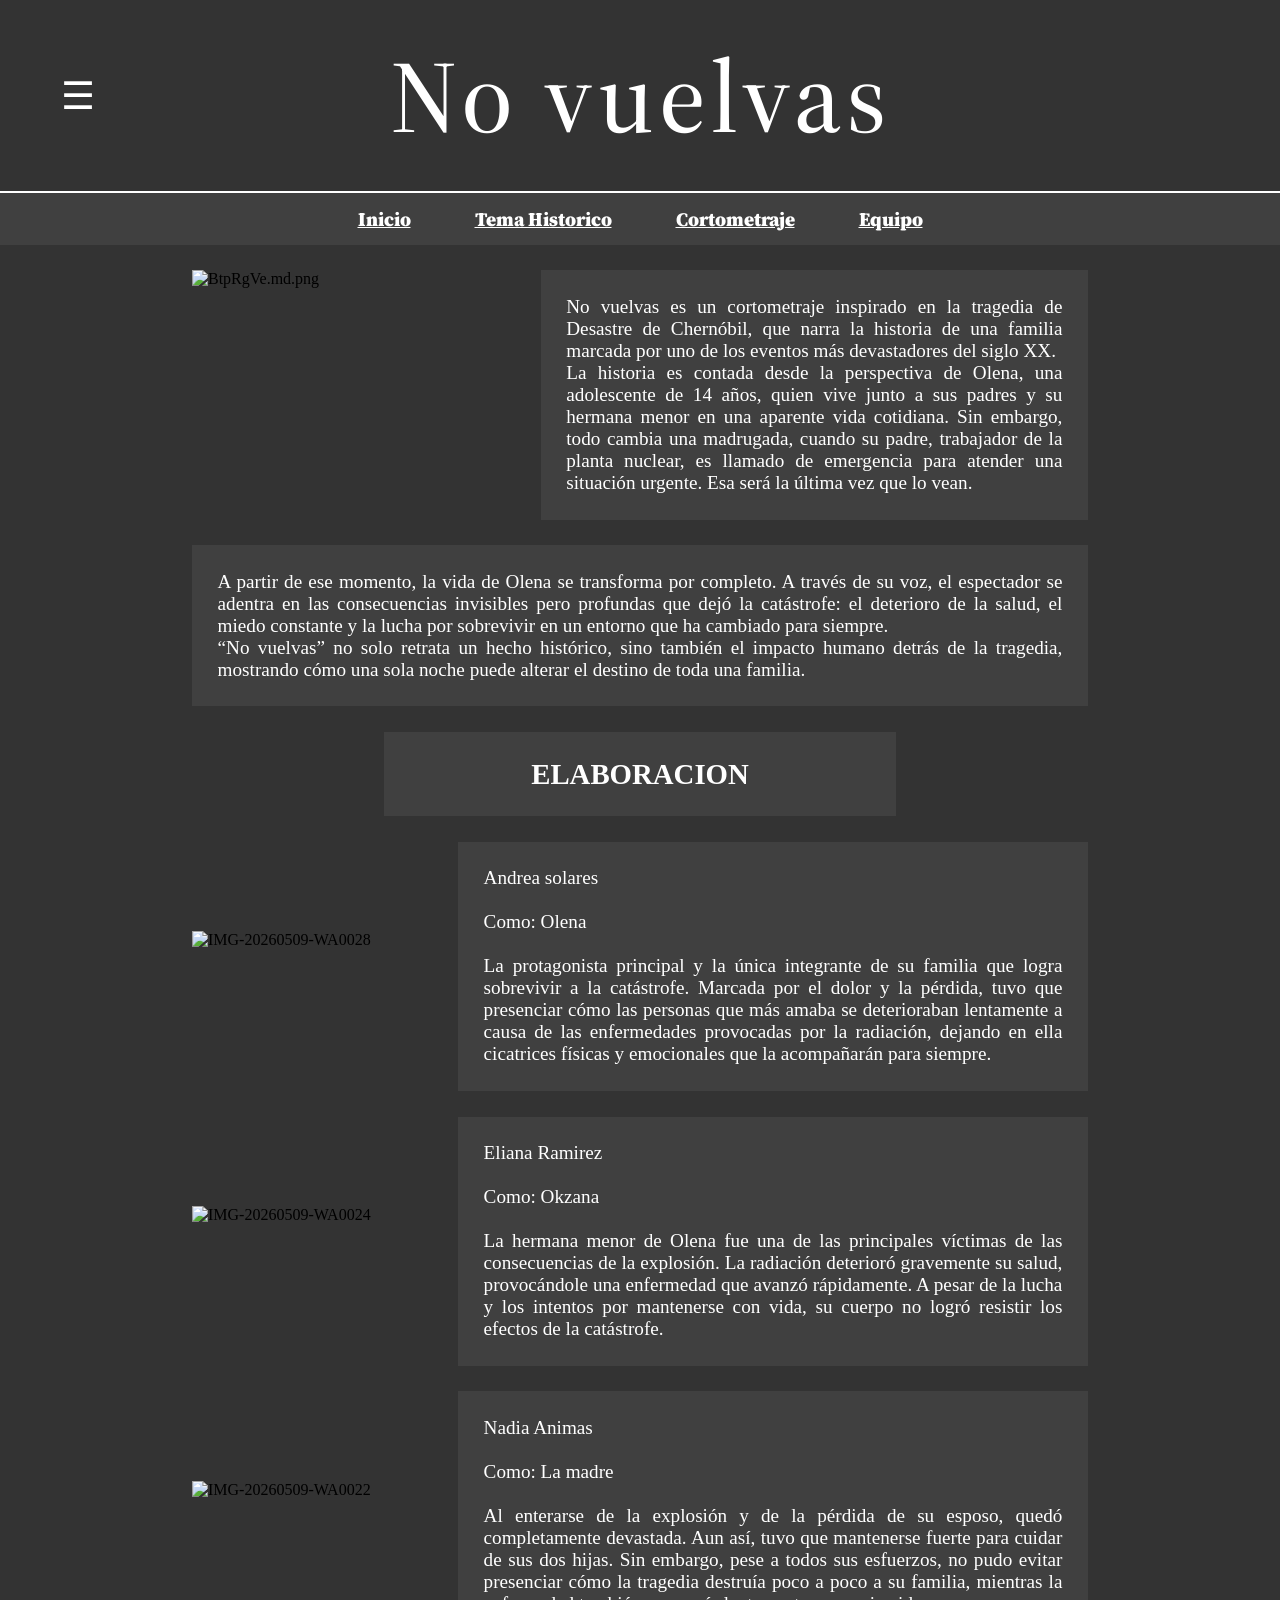
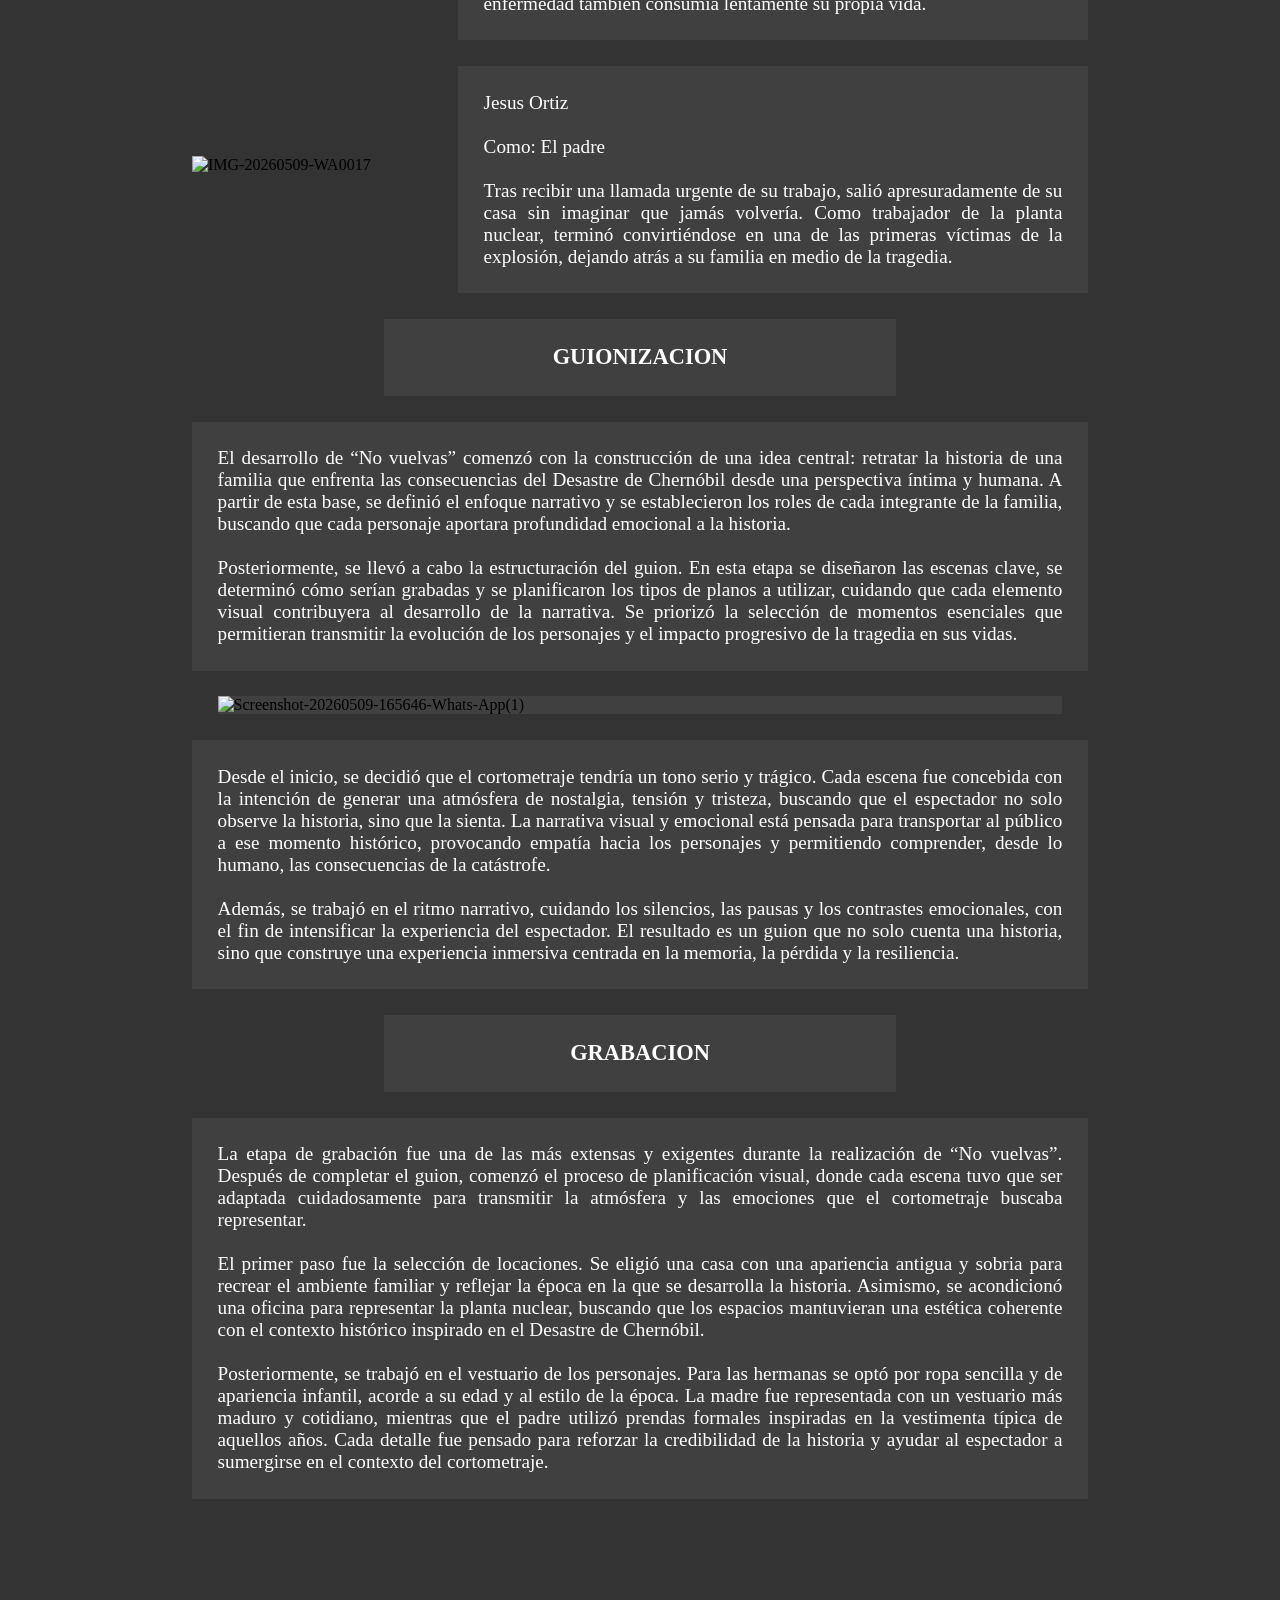
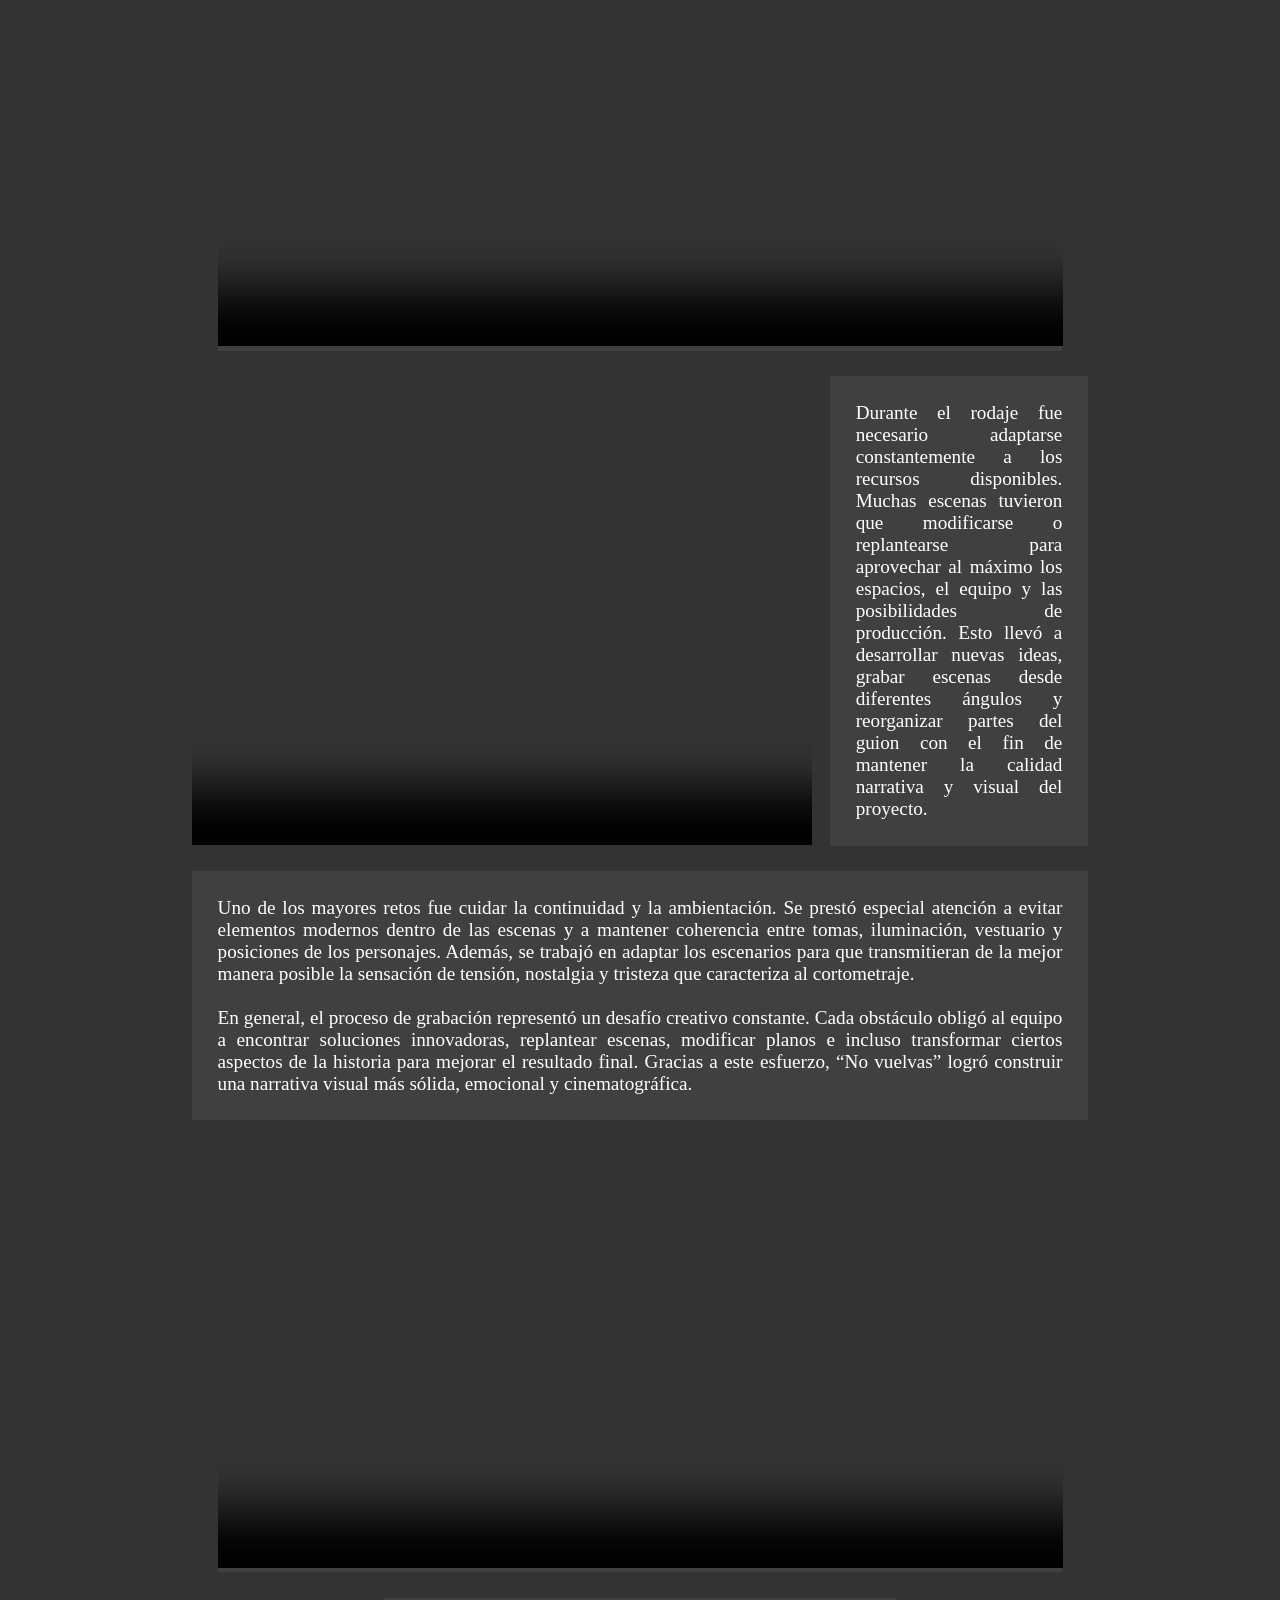
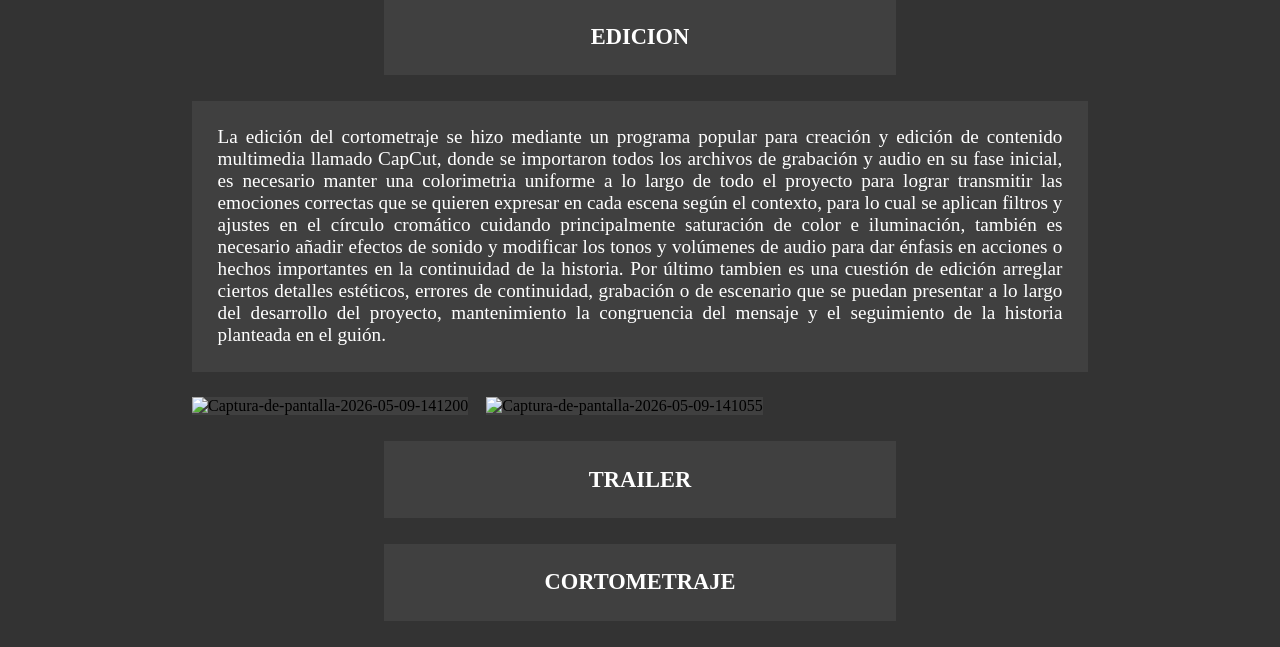
==== Cortometraje.html @ ee435a43 "Add files via upload" ====
<!DOCTYPE html>
<html>
<head>
	<meta charset="utf-8">
	<meta name="viewport" content="width=device-width, initial-scale=1">
	<title></title>
<link rel="preconnect" href="https://fonts.googleapis.com">
<link rel="preconnect" href="https://fonts.gstatic.com" crossorigin>
<link href="https://fonts.googleapis.com/css2?family=Source+Serif+4:ital,opsz,wght@0,8..60,200..900;1,8..60,200..900&display=swap" rel="stylesheet">

	<link rel="stylesheet" type="text/css" href="Estilos Cortometraje.css">
</head>
<body class="body">
	<div class="header" id="header">
			
			<button class="menu-btn" onclick="toggleMenu()">☰</button>

		
	No vuelvas

	</div>
<div class="menup">
			<a href="index.html">Inicio</a>
			<a href="Tema Historico.html">Tema Historico</a>
			<a href="Cortometraje.html">Cortometraje</a>
			<a href="Equipo.html">Equipo</a>
</div>
	


<div id="menu" class="menu">
	<span class="close-btn" onclick="toggleMenu()">✖</span>
  <a href="index.html">Inicio</a>
  <a href="Tema Historico.html">Tema Historico</a>
  <a href="Cortometraje.html">Cortometraje</a>
  <a href="Equipo.html">Equipo</a>

</div>
<div class="cajacont">
	<div class="img2">
	<img src="https://iili.io/BtpRgVe.md.png" alt="BtpRgVe.md.png" border="0">
</div>
<div class="caja4">
		
No vuelvas es un cortometraje inspirado en la tragedia de Desastre de Chernóbil, que narra la historia de una familia marcada por uno de los eventos más devastadores del siglo XX.<br>

La historia es contada desde la perspectiva de Olena, una adolescente de 14 años, quien vive junto a sus padres y su hermana menor en una aparente vida cotidiana. Sin embargo, todo cambia una madrugada, cuando su padre, trabajador de la planta nuclear, es llamado de emergencia para atender una situación urgente. Esa será la última vez que lo vean.

	</div>
</div>
<div class="caja1">
	A partir de ese momento, la vida de Olena se transforma por completo. A través de su voz, el espectador se adentra en las consecuencias invisibles pero profundas que dejó la catástrofe: el deterioro de la salud, el miedo constante y la lucha por sobrevivir en un entorno que ha cambiado para siempre.<br>

“No vuelvas” no solo retrata un hecho histórico, sino también el impacto humano detrás de la tragedia, mostrando cómo una sola noche puede alterar el destino de toda una familia.
</div>
<div class="caja3">
	<h2>ELABORACION</h2>
</div>
<div class="cajacont">
	<div class="img3">
		<img src="https://i.postimg.cc/SNNDBMsq/IMG-20260509-WA0028.jpg" alt="IMG-20260509-WA0028">
	</div>
	<div class="caja5">
		Andrea solares<br><br>

		Como: Olena<br><br>
	La protagonista principal y la única integrante de su familia que logra sobrevivir a la catástrofe. Marcada por el dolor y la pérdida, tuvo que presenciar cómo las personas que más amaba se deterioraban lentamente a causa de las enfermedades provocadas por la radiación, dejando en ella cicatrices físicas y emocionales que la acompañarán para siempre.
	</div>
</div>
<div class="cajacont">
	<div class="img3">
		<img src="https://i.postimg.cc/GhhqWy2R/IMG-20260509-WA0024.jpg" alt="IMG-20260509-WA0024">
	</div>
	<div class="caja5">
		Eliana Ramirez<br><br>

		Como: Okzana<br><br>
		La hermana menor de Olena fue una de las principales víctimas de las consecuencias de la explosión. La radiación deterioró gravemente su salud, provocándole una enfermedad que avanzó rápidamente. A pesar de la lucha y los intentos por mantenerse con vida, su cuerpo no logró resistir los efectos de la catástrofe.
	</div>
</div>
<div class="cajacont">
	<div class="img3">
		<img src="https://i.postimg.cc/ZKKVGdRT/IMG-20260509-WA0022.jpg" alt="IMG-20260509-WA0022">
	</div>
	<div class="caja5">
		Nadia Animas<br><br>

		Como: La madre<br><br>
		Al enterarse de la explosión y de la pérdida de su esposo, quedó completamente devastada. Aun así, tuvo que mantenerse fuerte para cuidar de sus dos hijas. Sin embargo, pese a todos sus esfuerzos, no pudo evitar presenciar cómo la tragedia destruía poco a poco a su familia, mientras la enfermedad también consumía lentamente su propia vida.
	</div>
</div>
<div class="cajacont">
	<div class="img3">
	<img src="https://i.postimg.cc/5NNnhC04/IMG-20260509-WA0017.jpg" alt="IMG-20260509-WA0017">
	</div>
	<div class="caja5">
		Jesus Ortiz<br><br>

		Como: El padre<br><br>
		Tras recibir una llamada urgente de su trabajo, salió apresuradamente de su casa sin imaginar que jamás volvería. Como trabajador de la planta nuclear, terminó convirtiéndose en una de las primeras víctimas de la explosión, dejando atrás a su familia en medio de la tragedia.
		

	</div>
</div>
<div class="caja3">
	<h3>
		GUIONIZACION
	</h3>
</div>
<div class="caja1">
	El desarrollo de “No vuelvas” comenzó con la construcción de una idea central: retratar la historia de una familia que enfrenta las consecuencias del Desastre de Chernóbil desde una perspectiva íntima y humana. A partir de esta base, se definió el enfoque narrativo y se establecieron los roles de cada integrante de la familia, buscando que cada personaje aportara profundidad emocional a la historia.<br><br>

Posteriormente, se llevó a cabo la estructuración del guion. En esta etapa se diseñaron las escenas clave, se determinó cómo serían grabadas y se planificaron los tipos de planos a utilizar, cuidando que cada elemento visual contribuyera al desarrollo de la narrativa. Se priorizó la selección de momentos esenciales que permitieran transmitir la evolución de los personajes y el impacto progresivo de la tragedia en sus vidas.
</div>
<div class="img4">
	<img src='https://i.postimg.cc/ZKpMmdtf/Screenshot-20260509-165646-Whats-App(1).jpg' border='0' alt='Screenshot-20260509-165646-Whats-App(1)'>
</div>
<div class="caja1">
Desde el inicio, se decidió que el cortometraje tendría un tono serio y trágico. Cada escena fue concebida con la intención de generar una atmósfera de nostalgia, tensión y tristeza, buscando que el espectador no solo observe la historia, sino que la sienta. La narrativa visual y emocional está pensada para transportar al público a ese momento histórico, provocando empatía hacia los personajes y permitiendo comprender, desde lo humano, las consecuencias de la catástrofe.<br><br>

Además, se trabajó en el ritmo narrativo, cuidando los silencios, las pausas y los contrastes emocionales, con el fin de intensificar la experiencia del espectador. El resultado es un guion que no solo cuenta una historia, sino que construye una experiencia inmersiva centrada en la memoria, la pérdida y la resiliencia.
</div>
<div class="caja3">
	<h3>
		GRABACION
	</h3>
</div>
<div class="caja1">
La etapa de grabación fue una de las más extensas y exigentes durante la realización de “No vuelvas”. Después de completar el guion, comenzó el proceso de planificación visual, donde cada escena tuvo que ser adaptada cuidadosamente para transmitir la atmósfera y las emociones que el cortometraje buscaba representar.<br><br>

El primer paso fue la selección de locaciones. Se eligió una casa con una apariencia antigua y sobria para recrear el ambiente familiar y reflejar la época en la que se desarrolla la historia. Asimismo, se acondicionó una oficina para representar la planta nuclear, buscando que los espacios mantuvieran una estética coherente con el contexto histórico inspirado en el Desastre de Chernóbil.<br><br>
Posteriormente, se trabajó en el vestuario de los personajes. Para las hermanas se optó por ropa sencilla y de apariencia infantil, acorde a su edad y al estilo de la época. La madre fue representada con un vestuario más maduro y cotidiano, mientras que el padre utilizó prendas formales inspiradas en la vestimenta típica de aquellos años. Cada detalle fue pensado para reforzar la credibilidad de la historia y ayudar al espectador a sumergirse en el contexto del cortometraje.
</div>
<div class="img4">
	<video controls>
		<source src="C:\Users\ivian\Desktop\TRABAJOS OSMIN\VID-20260505-WA0041.mp4" type="video/mp4">
	</video>
</div>
<div class="cajacont">
	<div class="img1">
<video controls>
	<source src="C:\Users\ivian\Desktop\TRABAJOS OSMIN\VID-20260505-WA0047.mp4" type="video/mp4">
</video>
	
</div>
<div class="caja2">
		
Durante el rodaje fue necesario adaptarse constantemente a los recursos disponibles. Muchas escenas tuvieron que modificarse o replantearse para aprovechar al máximo los espacios, el equipo y las posibilidades de producción. Esto llevó a desarrollar nuevas ideas, grabar escenas desde diferentes ángulos y reorganizar partes del guion con el fin de mantener la calidad narrativa y visual del proyecto.

	</div>
</div>
<div class="caja1">
Uno de los mayores retos fue cuidar la continuidad y la ambientación. Se prestó especial atención a evitar elementos modernos dentro de las escenas y a mantener coherencia entre tomas, iluminación, vestuario y posiciones de los personajes. Además, se trabajó en adaptar los escenarios para que transmitieran de la mejor manera posible la sensación de tensión, nostalgia y tristeza que caracteriza al cortometraje.<br><br>

En general, el proceso de grabación representó un desafío creativo constante. Cada obstáculo obligó al equipo a encontrar soluciones innovadoras, replantear escenas, modificar planos e incluso transformar ciertos aspectos de la historia para mejorar el resultado final. Gracias a este esfuerzo, “No vuelvas” logró construir una narrativa visual más sólida, emocional y cinematográfica.
</div>
<div class="img4">
	<video controls>
		<source src="C:\Users\ivian\Desktop\TRABAJOS OSMIN\VID-20260505-WA0044.mp4" type="video/mp4">
	</video>
</div>
<div class="caja3">
	<h3>
		EDICION
	</h3>
</div>
<div class="caja1">
La edición del cortometraje se hizo mediante un programa popular para creación y edición de contenido multimedia llamado CapCut, donde se importaron todos los archivos de grabación y audio en su fase inicial, es necesario manter una colorimetria uniforme a lo largo de todo el proyecto para lograr transmitir las emociones correctas que se quieren expresar en cada escena según el contexto, para lo cual se aplican filtros y ajustes en el círculo cromático cuidando principalmente saturación de color e iluminación, también es necesario añadir efectos de sonido y modificar los tonos y volúmenes de audio para dar énfasis en acciones o hechos importantes en la continuidad de la historia. Por último tambien es una cuestión de edición arreglar ciertos detalles estéticos, errores de continuidad, grabación o de escenario que se puedan presentar a lo largo del desarrollo del proyecto, mantenimiento la congruencia del mensaje y el seguimiento de la historia planteada en el guión.
</div>
<div class="cajacont">
	<div class="img5">
	<img src="https://i.postimg.cc/6QsLzHmx/Captura-de-pantalla-2026-05-09-141200.png" alt="Captura-de-pantalla-2026-05-09-141200">
</div>
<div class="img6">
	<img src="https://i.postimg.cc/zfmSpdcZ/Captura-de-pantalla-2026-05-09-141055.png" alt="Captura-de-pantalla-2026-05-09-141055">
</div>
</div>
<div class="caja3">
	<h3>
		TRAILER
	</h3>
</div>
<div class="img4">

	
</div>
<div class="caja3">
	<h3>
		CORTOMETRAJE
	</h3>
</div>
<div class="img4">

	
</div>

<script>
function toggleMenu() {
  document.getElementById("menu").classList.toggle("active");
}
</script>
<script>
window.addEventListener("scroll", function() {
  const header = document.getElementById("header");

  if (window.scrollY > 50) {
    header.classList.add("small");
  } else {
    header.classList.remove("small");
  }
});
</script>
</body>
</html>
---- Estilos Cortometraje.css ----
body{
	margin: 0;
	background:#333 ;
}
*{
	margin: 0;
}
a{
	color: white;
}
.cajam{
	color: white;
	background-image:url(https://images.csmonitor.com/csm/2016/04/977592_1_0426_abandoned_Chernobyl_standard.jpg?alias=standard_1200x800nc) ;
	padding: 2vw 0 0 0 ;
	position: static;
	padding: 3vh;
}
.body{
	background-size: cover;
	background-repeat: no-repeat;
	background-position: center;
	
}
.menup{
	padding: 1%;
	background-color: rgba(71, 71, 71, .7);
	display: flex;
	gap: 5vw;
	justify-content: center;
	align-items: center;
	text-align: center;
	font-size: 1.5vw;
	color: white;
	font-family: "Source Serif 4", serif;
  font-optical-sizing: auto;
  font-weight: 900;
  font-style: normal;
	}
.header{
	justify-content: center;
	align-items: center;
	text-align: center;
	background-image:url(https://images.csmonitor.com/csm/2016/04/977592_1_0426_abandoned_Chernobyl_standard.jpg?alias=standard_1200x800nc) ;
	background-repeat: no-repeat;
	background-size: cover;
	background-position: center;
	font-size: clamp(8vw, 5vw, 4vw);
	letter-spacing: 5px;
	color: white;
	padding: 2vw 0 2vw;
   font-family: "Source Serif 4", serif;
  font-optical-sizing: auto;
  font-weight: 500;
  font-style: normal;
  border-bottom: white solid 2px;
  position: sticky;
  top: 0;
    transition: all 1s ease;
    display: flex;
}
.header.small {
  font-size: 2vw;
}

.menu-btn {
  position: absolute;
  left: 10px;
  font-size: 3vw;
  background: none;
  border: none;
  color: black;
  cursor: pointer;
  padding: 0 4vw;
  color: white;
}


.menu {
  position: fixed;
  top: 0;
  left: -250px; /* oculto */
  width: 250px;
  height: 100%;
  background: #4A4848;
  padding-top: 60px;
  transition: 0.3s;
  z-index: 10000000;
}

.menu a {
  display: block;
  color: white;
  padding: 15px;
  text-decoration: none;
}

.menu a:hover {
  background: #575757;
}

.menu.active {
  left: 0;
}
.close-btn {
  position: absolute;
  top: 15px;
  right: 20px;
  font-size: 25px;
  color: white;
  cursor: pointer;
}
.caja1{
	background-color: rgba(71, 71, 71, .7);
	margin: 2% 15% 2% 15%;
	justify-content: center;
	align-items: center;
	text-align: justify;
	font-size: clamp(1.5vw, 1vw, 1vw);
	color: white;
	padding: 2vw;


}
.img1{
	width: 75%;
	display: flex;
}
.img1 img{
	width: 100%;
	height: 100%;
}
.img1 iframe{
	width: 100%;
	height: 100%;
}
.img1 video{
	width: 100%;
	height: 100%;
}
.cajacont{
	display: flex;
	margin: 2% 15% 2% 15%;
	
}
.cajacont img{
	height: 100%;
	width: 100%;
}
.cajacont iframe{
	height: 100%;
	width: 100%;
}
.cajacont video{
	height: 100%;
	width: 100%;
}
.caja2{
	background-color: rgba(71, 71, 71, .7);
	justify-content: center;
	align-items: center;
	text-align: justify;
	font-size: clamp(1.5vw, 1vw, 1vw);
	color: white;
	padding: 2vw;
	width: 25%;
	margin: 0 0 0 2%;

}
.img2{
	width: 40%;
	display: flex;
}
.img2 img{
	width: 100%;
	height: 100%;
}
.caja3{
	background-color: rgba(71, 71, 71, .7);
	justify-content: center;
	align-items: center;
	text-align: center;
	font-size: clamp(1.5vw, 1vw, 1vw);
	color: white;
	padding: 2vw;
	
	margin: 2% 30% 2% 30%;
}
.caja4{
	background-color: rgba(71, 71, 71, .7);
	justify-content: center;
	align-items: center;
	text-align: justify;
	font-size: clamp(1.5vw, 1vw, 1vw);
	color: white;
	padding: 2vw;
	width: 60%;
	margin: 0 0 0 2%;

}
.img3{
	width: 30%;
	display: flex;
	margin: 10% 0 5% 0;
}
.img3 img{
	width: 100%;
	height: 100%;
}
.caja5{
	background-color: rgba(71, 71, 71, .7);
	justify-content: center;
	align-items: center;
	text-align: justify;
	font-size: clamp(1.5vw, 1vw, 1vw);
	color: white;
	padding: 2vw;
	width: 70%;
	margin: 0 0 0 2%;
}
.img4{
	background-color: rgba(71, 71, 71, .7);
	margin: 2% 17% 2% 17%;
	
}
.img4 img{
	width: 100%;
	height: 100%;
}
.img4 video{
	width: 100%;
	height: 100%;
}
.caja6{
	background-color: rgba(71, 71, 71, .7);
	justify-content: center;
	align-items: center;
	text-align: justify;
	font-size: clamp(1.5vw, 1vw, 1vw);
	color: white;
	padding: 2vw;
}
.caja7{
	background-color: rgba(71, 71, 71, .7);
	justify-content: center;
	align-items: center;
	text-align: justify;
	font-size: clamp(1.5vw, 1vw, 1vw);
	color: white;
	padding: 2vw;
	margin: 2% 0 0 0;
}
.caja7 img{
	width: 100%;
	height: 100%;
}
.caja7 video{
	width: 100%;
	height: 100%;
}

.img5{
	background-color: rgba(71, 71, 71, .7);
	margin: 0 2% 0 0;
	height: 50%
}
.img5 img{
	width: 100%;
	height: 100%;
}
.img6{
	background-color: rgba(71, 71, 71, .7);
	height: 50%
}
.img6 img{
	width: 100%;
	height: 100%;
}
.img4 iframe{
	width: 100%;
	height: 100%;
}
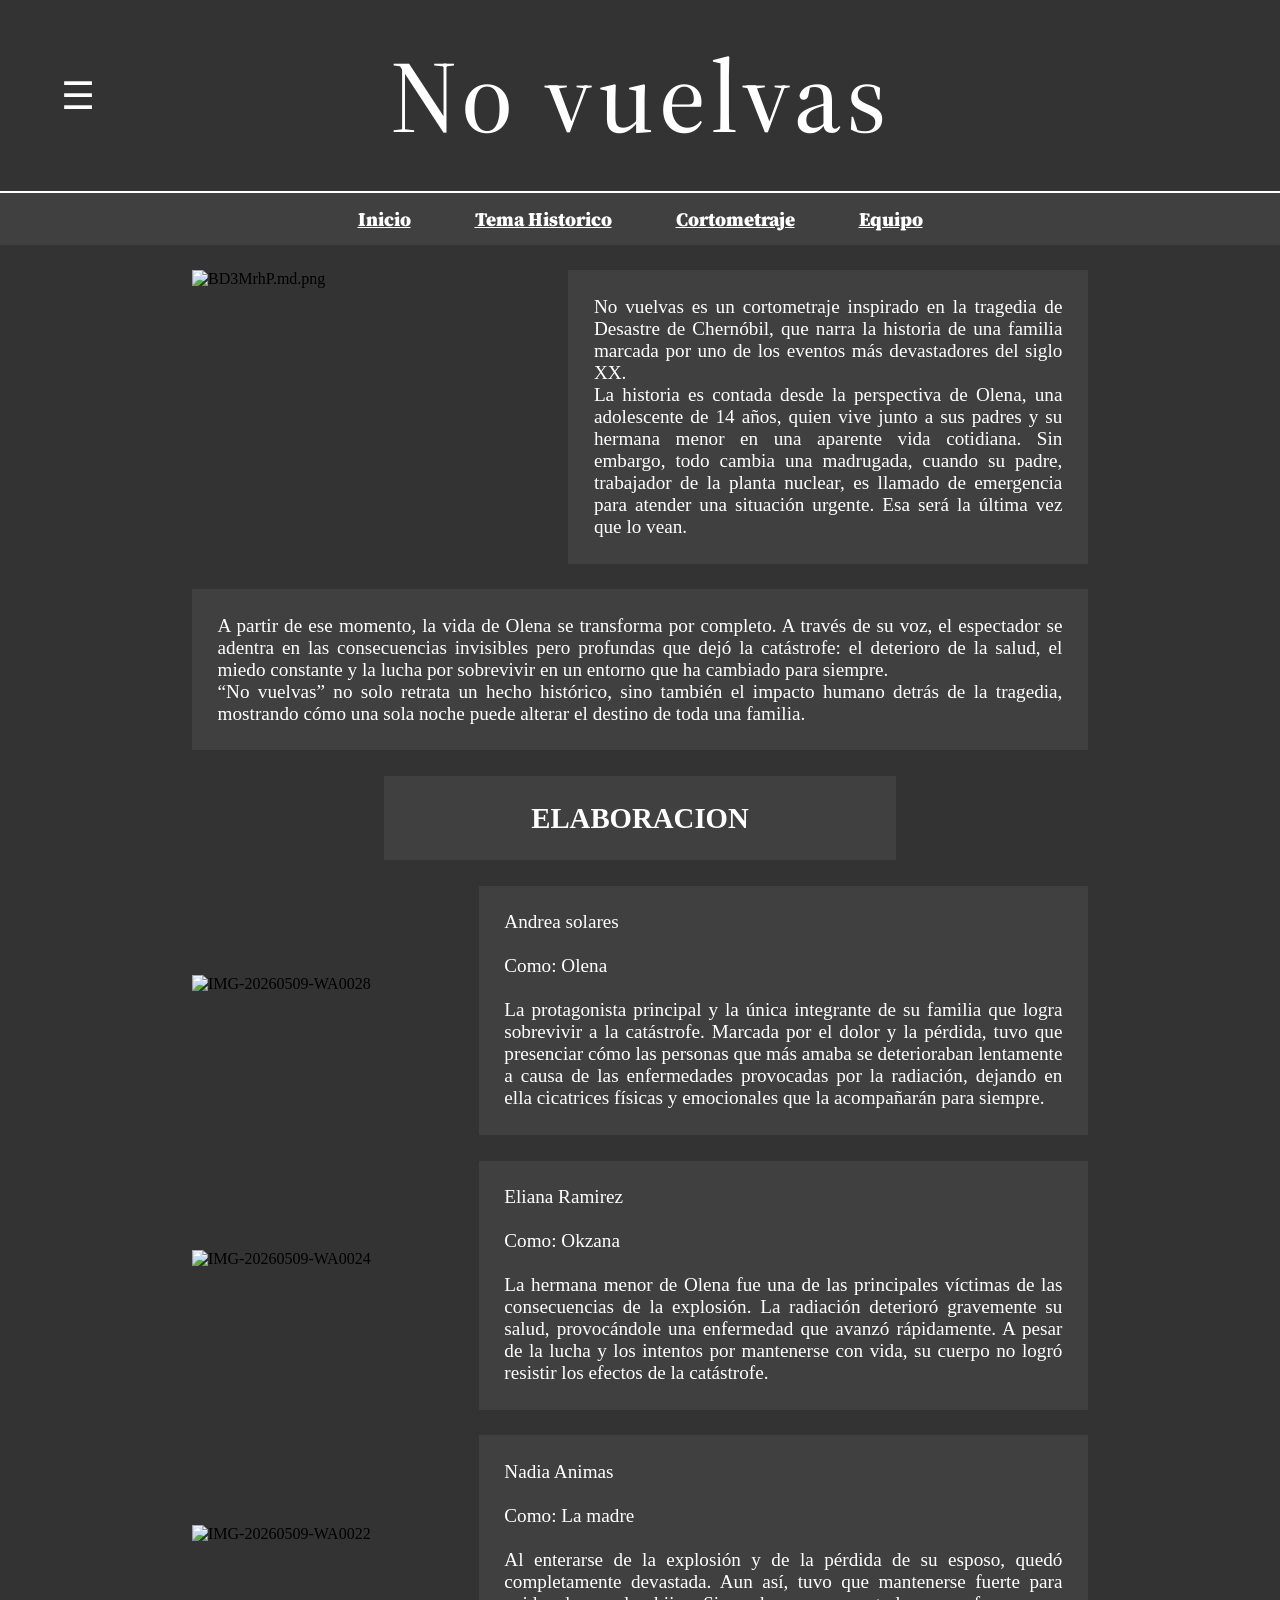
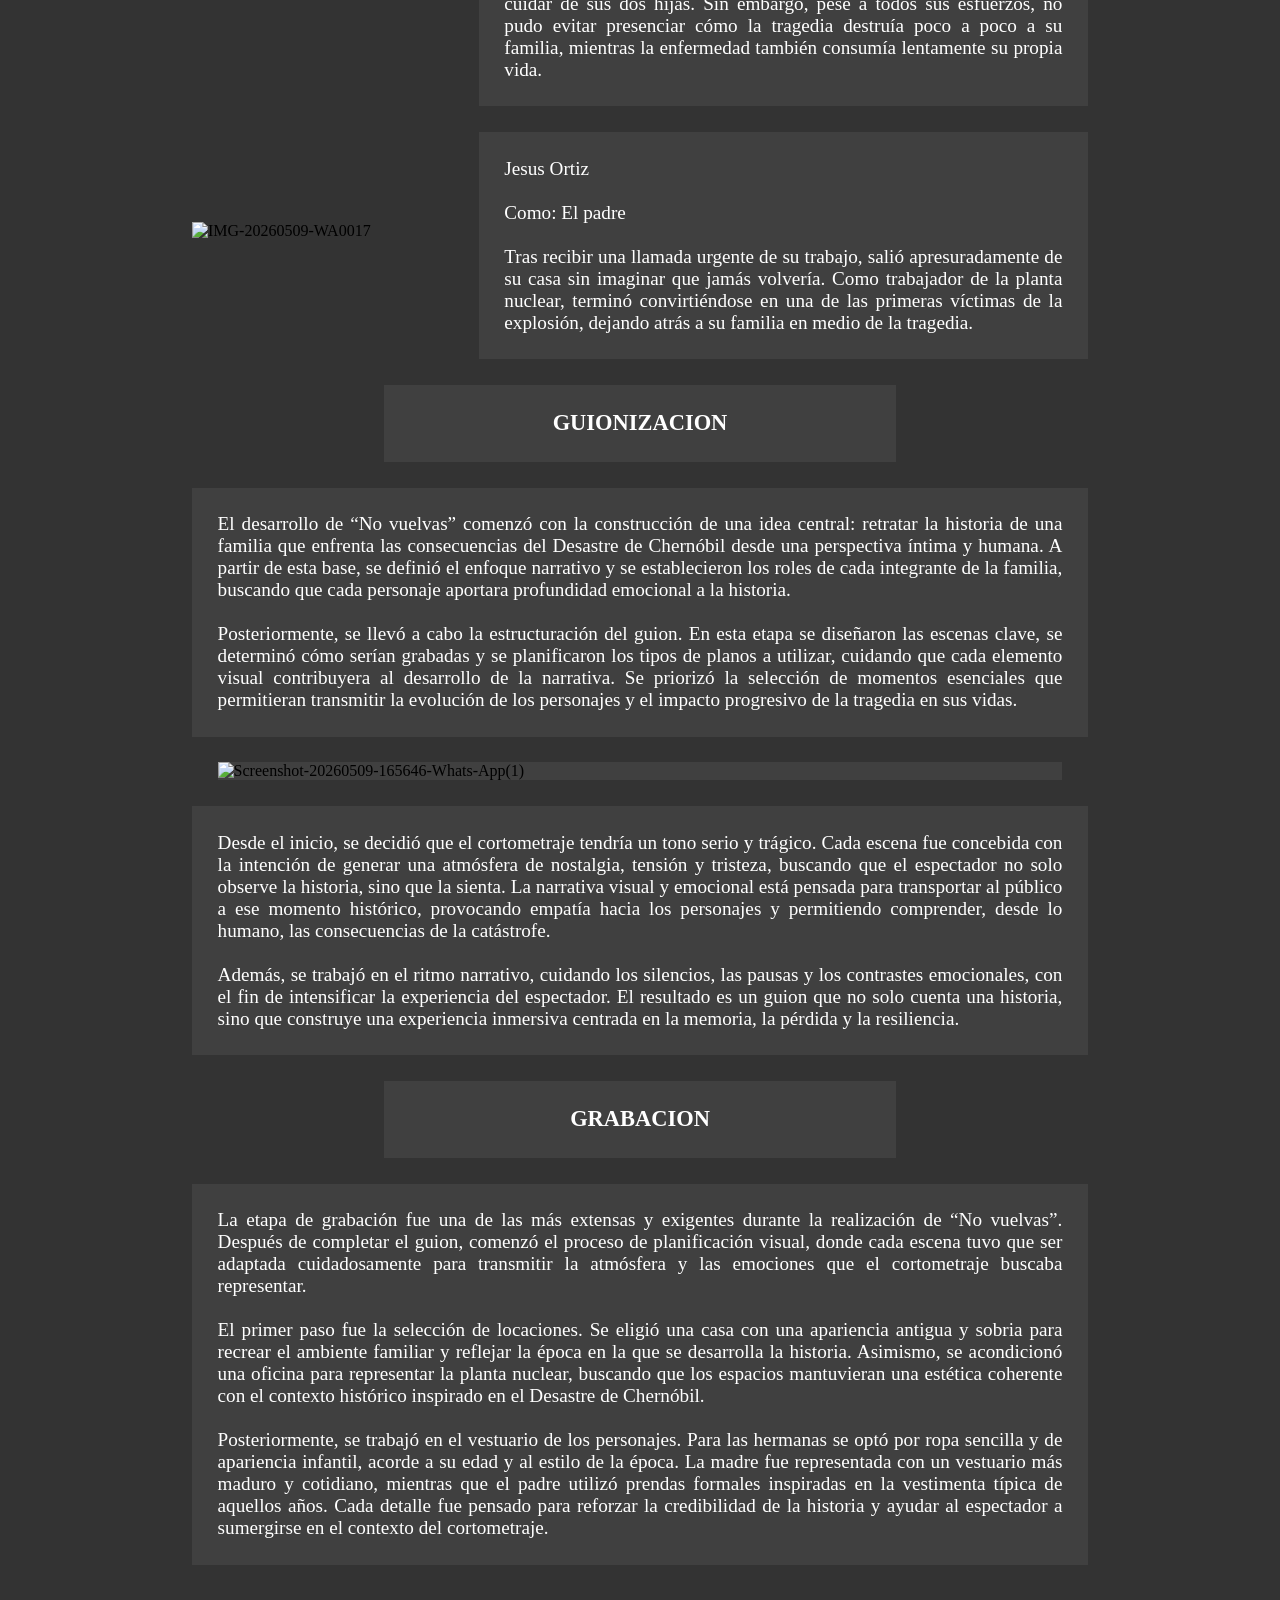
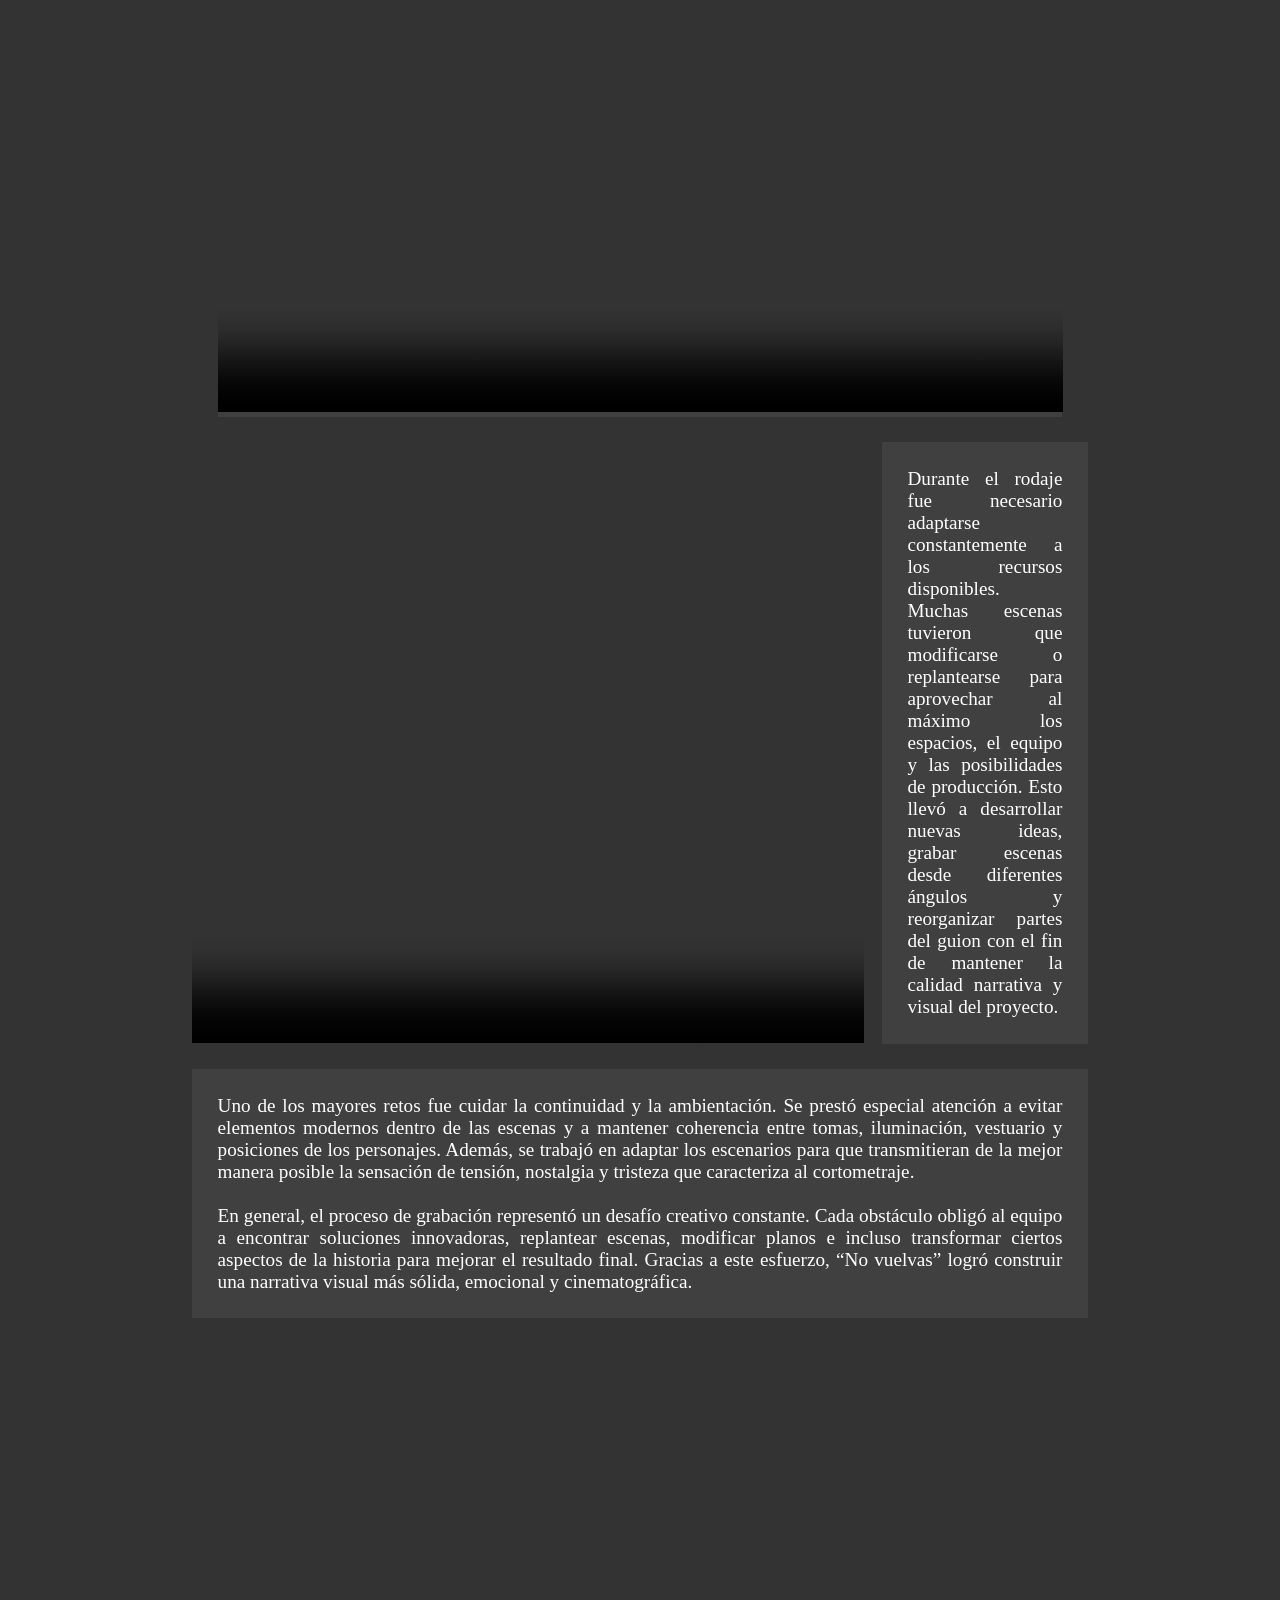
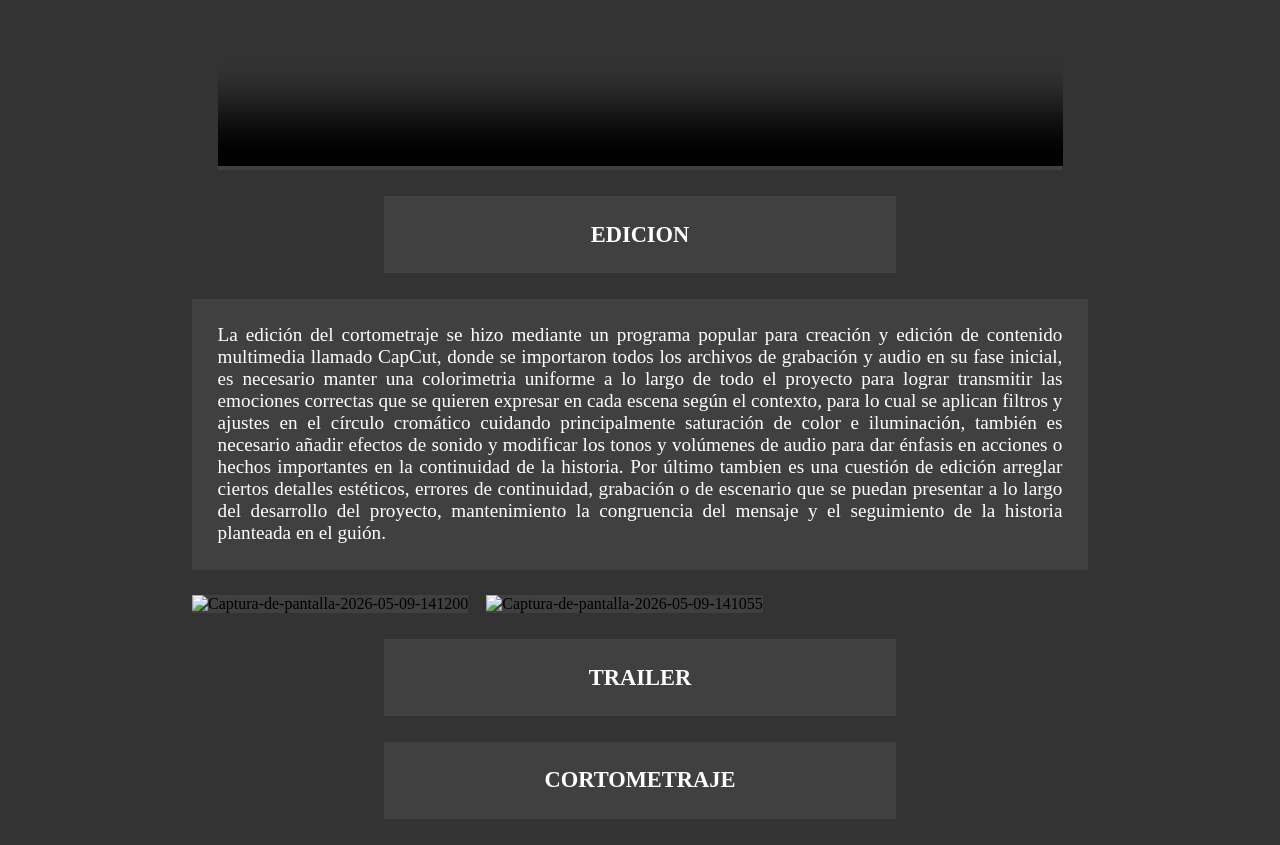
==== commit 451599a4: "Add files via upload" ====
--- a/Cortometraje.html
+++ b/Cortometraje.html
@@ -38,7 +38,7 @@
 </div>
 <div class="cajacont">
 	<div class="img2">
-	<img src="https://iili.io/BtpRgVe.md.png" alt="BtpRgVe.md.png" border="0">
+	<img src="https://iili.io/BD3MrhP.md.png" alt="BD3MrhP.md.png" border="0">
 </div>
 <div class="caja4">
 		
@@ -133,13 +133,13 @@
 </div>
 <div class="img4">
 	<video controls>
-		<source src="C:\Users\ivian\Desktop\TRABAJOS OSMIN\VID-20260505-WA0041.mp4" type="video/mp4">
+		<source src="VID-20260505-WA0041.mp4" type="video/mp4">
 	</video>
 </div>
 <div class="cajacont">
 	<div class="img1">
 <video controls>
-	<source src="C:\Users\ivian\Desktop\TRABAJOS OSMIN\VID-20260505-WA0047.mp4" type="video/mp4">
+	<source src="VID-20260505-WA0047.mp4" type="video/mp4">
 </video>
 	
 </div>
@@ -156,7 +156,7 @@
 </div>
 <div class="img4">
 	<video controls>
-		<source src="C:\Users\ivian\Desktop\TRABAJOS OSMIN\VID-20260505-WA0044.mp4" type="video/mp4">
+		<source src="VID-20260505-WA0044.mp4" type="video/mp4">
 	</video>
 </div>
 <div class="caja3">
--- a/Estilos Cortometraje.css
+++ b/Estilos Cortometraje.css
@@ -124,10 +124,12 @@
 .img1{
 	width: 75%;
 	display: flex;
+	flex-shrink: 0;
 }
 .img1 img{
 	width: 100%;
-	height: 100%;
+	height: auto;
+	display: block;
 }
 .img1 iframe{
 	width: 100%;
@@ -140,11 +142,13 @@
 .cajacont{
 	display: flex;
 	margin: 2% 15% 2% 15%;
+	flex-shrink: 0;
 	
 }
 .cajacont img{
 	height: 100%;
-	width: 100%;
+	width: auto;
+	display: block;
 }
 .cajacont iframe{
 	height: 100%;
@@ -169,10 +173,12 @@
 .img2{
 	width: 40%;
 	display: flex;
+	flex-shrink: 0;
 }
 .img2 img{
 	width: 100%;
-	height: 100%;
+	height: auto;
+	display: block;
 }
 .caja3{
 	background-color: rgba(71, 71, 71, .7);
@@ -200,11 +206,14 @@
 .img3{
 	width: 30%;
 	display: flex;
-	margin: 10% 0 5% 0;
+	flex-shrink: 0;
+	margin: 10% 0 10% 0;
 }
 .img3 img{
 	width: 100%;
-	height: 100%;
+	height: auto;
+	object-fit: contain;
+	display: block;
 }
 .caja5{
 	background-color: rgba(71, 71, 71, .7);
@@ -220,15 +229,18 @@
 .img4{
 	background-color: rgba(71, 71, 71, .7);
 	margin: 2% 17% 2% 17%;
+	flex-shrink: 0;
 	
 }
 .img4 img{
 	width: 100%;
-	height: 100%;
+	height: auto;
+	display: block;
 }
 .img4 video{
 	width: 100%;
 	height: 100%;
+
 }
 .caja6{
 	background-color: rgba(71, 71, 71, .7);
@@ -247,11 +259,13 @@
 	font-size: clamp(1.5vw, 1vw, 1vw);
 	color: white;
 	padding: 2vw;
+	flex-shrink: 0;
 	margin: 2% 0 0 0;
 }
 .caja7 img{
 	width: 100%;
-	height: 100%;
+	height: auto;
+	display: block;
 }
 .caja7 video{
 	width: 100%;
@@ -265,7 +279,8 @@
 }
 .img5 img{
 	width: 100%;
-	height: 100%;
+	height: auto;
+	display: block;
 }
 .img6{
 	background-color: rgba(71, 71, 71, .7);
@@ -273,7 +288,8 @@
 }
 .img6 img{
 	width: 100%;
-	height: 100%;
+	height: auto;
+	display: block;
 }
 .img4 iframe{
 	width: 100%;
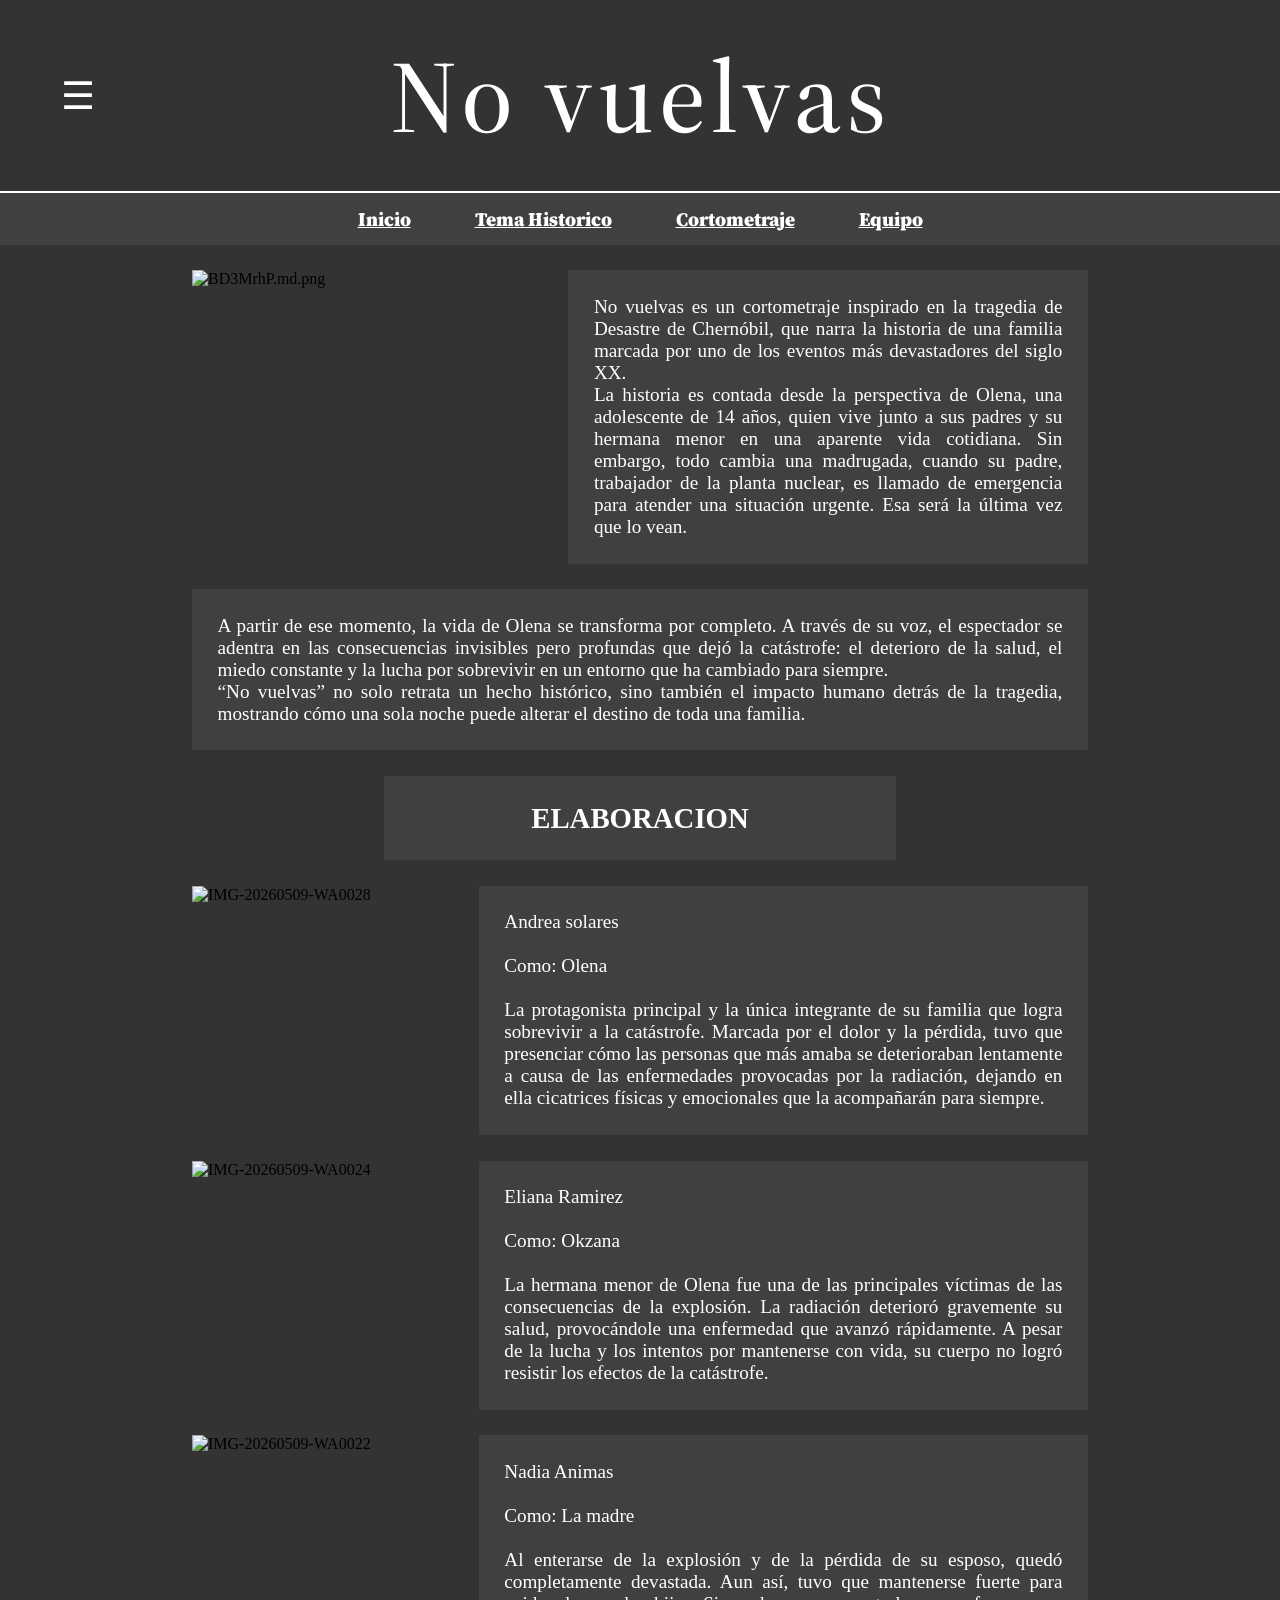
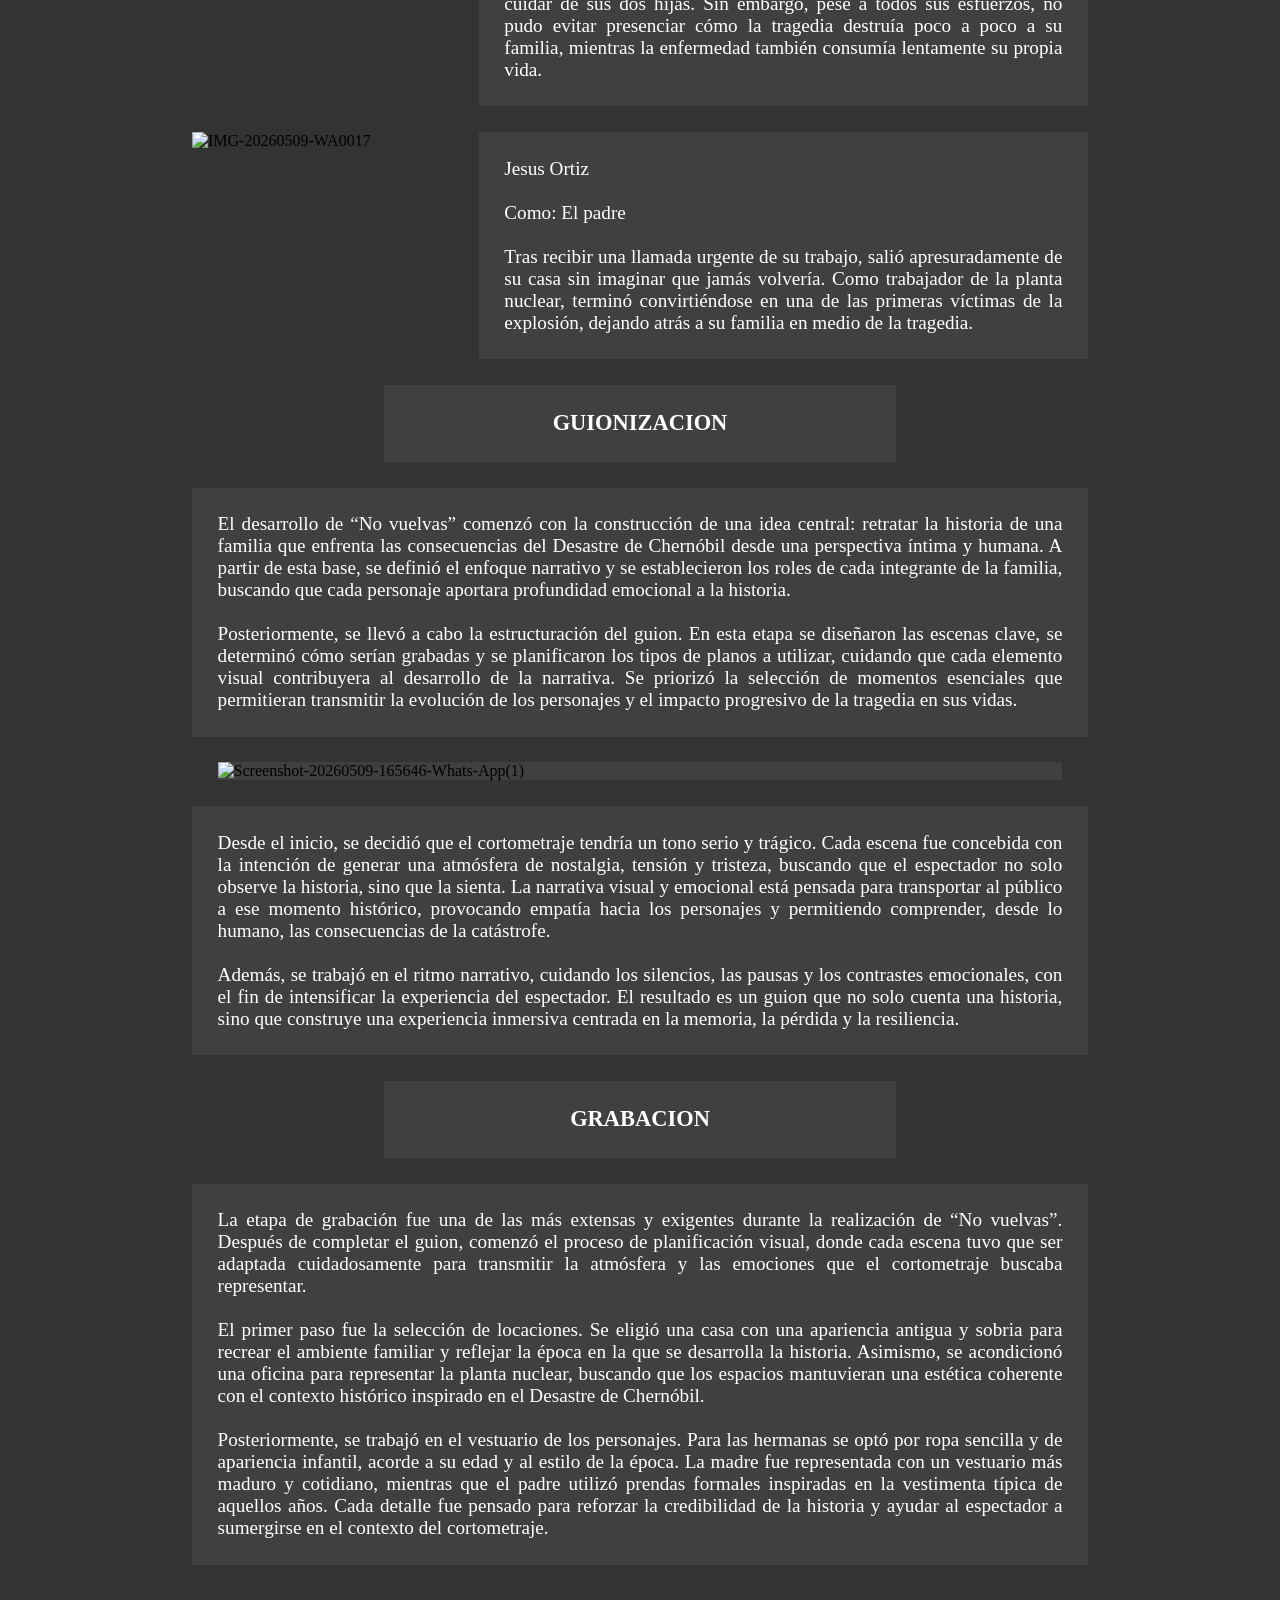
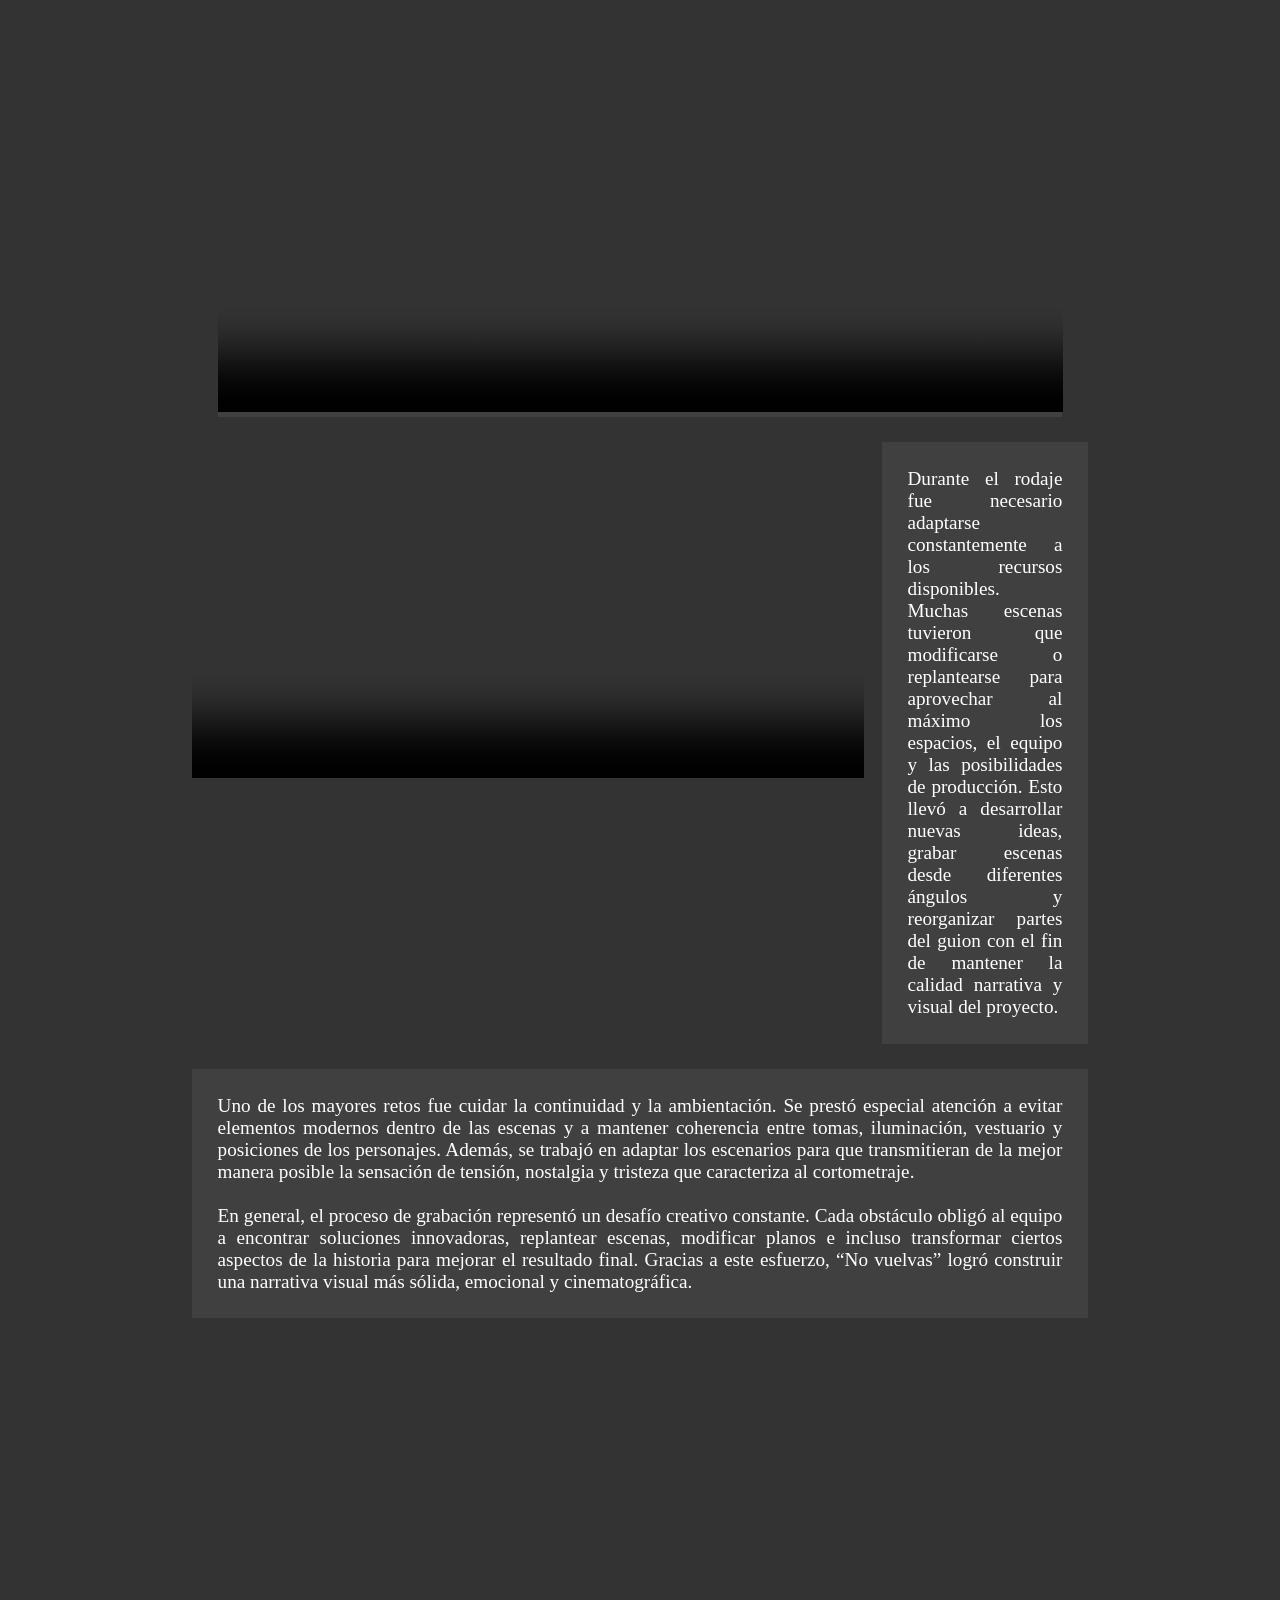
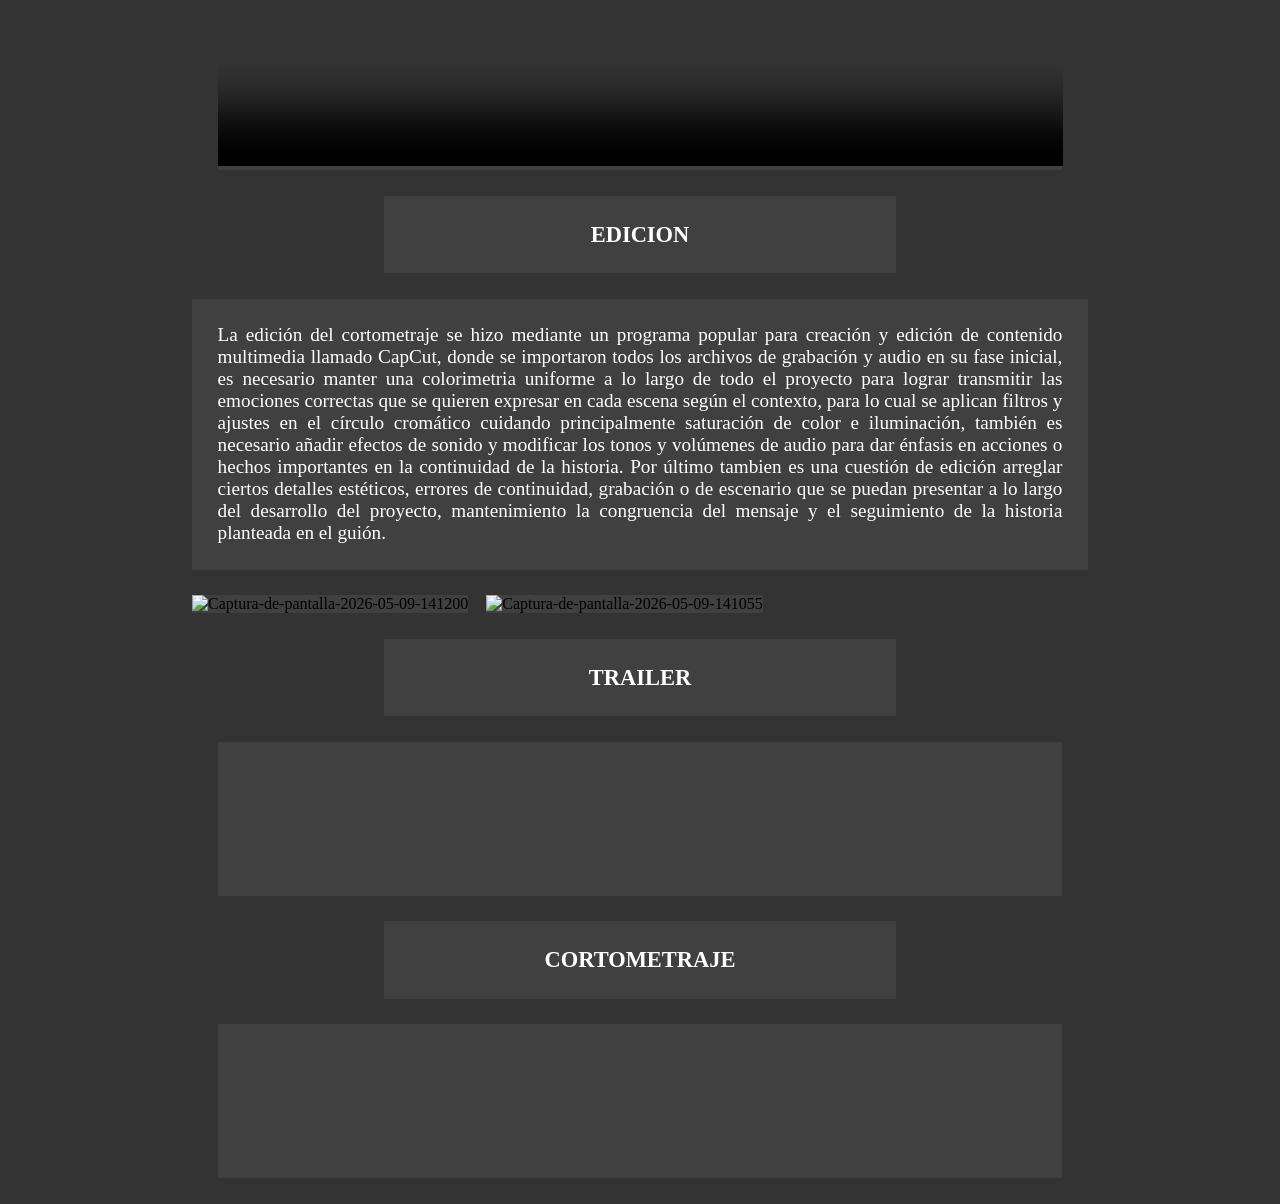
==== commit 385a32ef: "Add files via upload" ====
--- a/Cortometraje.html
+++ b/Cortometraje.html
@@ -11,20 +11,20 @@
 	<link rel="stylesheet" type="text/css" href="Estilos Cortometraje.css">
 </head>
 <body class="body">
-	<div class="header" id="header">
+	<header class="header" id="header">
 			
 			<button class="menu-btn" onclick="toggleMenu()">☰</button>
 
 		
 	No vuelvas
 
-	</div>
-<div class="menup">
+	</header>
+<nav class="menup">
 			<a href="index.html">Inicio</a>
 			<a href="Tema Historico.html">Tema Historico</a>
 			<a href="Cortometraje.html">Cortometraje</a>
 			<a href="Equipo.html">Equipo</a>
-</div>
+</nav>
 	
 
 
@@ -36,163 +36,163 @@
   <a href="Equipo.html">Equipo</a>
 
 </div>
-<div class="cajacont">
-	<div class="img2">
+<section class="cajacont">
+	<article class="img2">
 	<img src="https://iili.io/BD3MrhP.md.png" alt="BD3MrhP.md.png" border="0">
-</div>
-<div class="caja4">
+</article>
+<article class="caja4">
 		
 No vuelvas es un cortometraje inspirado en la tragedia de Desastre de Chernóbil, que narra la historia de una familia marcada por uno de los eventos más devastadores del siglo XX.<br>
 
 La historia es contada desde la perspectiva de Olena, una adolescente de 14 años, quien vive junto a sus padres y su hermana menor en una aparente vida cotidiana. Sin embargo, todo cambia una madrugada, cuando su padre, trabajador de la planta nuclear, es llamado de emergencia para atender una situación urgente. Esa será la última vez que lo vean.
 
-	</div>
-</div>
-<div class="caja1">
+	</article>
+</section>
+<section class="caja1">
 	A partir de ese momento, la vida de Olena se transforma por completo. A través de su voz, el espectador se adentra en las consecuencias invisibles pero profundas que dejó la catástrofe: el deterioro de la salud, el miedo constante y la lucha por sobrevivir en un entorno que ha cambiado para siempre.<br>
 
 “No vuelvas” no solo retrata un hecho histórico, sino también el impacto humano detrás de la tragedia, mostrando cómo una sola noche puede alterar el destino de toda una familia.
-</div>
-<div class="caja3">
+</section>
+<section class="caja3">
 	<h2>ELABORACION</h2>
-</div>
-<div class="cajacont">
-	<div class="img3">
+</section>
+<section class="cajacont">
+	<article class="img3">
 		<img src="https://i.postimg.cc/SNNDBMsq/IMG-20260509-WA0028.jpg" alt="IMG-20260509-WA0028">
-	</div>
-	<div class="caja5">
+	</article>
+	<article class="caja5">
 		Andrea solares<br><br>
 
 		Como: Olena<br><br>
 	La protagonista principal y la única integrante de su familia que logra sobrevivir a la catástrofe. Marcada por el dolor y la pérdida, tuvo que presenciar cómo las personas que más amaba se deterioraban lentamente a causa de las enfermedades provocadas por la radiación, dejando en ella cicatrices físicas y emocionales que la acompañarán para siempre.
-	</div>
-</div>
-<div class="cajacont">
-	<div class="img3">
+	</article>
+</section>
+<section class="cajacont">
+	<article class="img3">
 		<img src="https://i.postimg.cc/GhhqWy2R/IMG-20260509-WA0024.jpg" alt="IMG-20260509-WA0024">
-	</div>
-	<div class="caja5">
+	</article>
+	<article class="caja5">
 		Eliana Ramirez<br><br>
 
 		Como: Okzana<br><br>
 		La hermana menor de Olena fue una de las principales víctimas de las consecuencias de la explosión. La radiación deterioró gravemente su salud, provocándole una enfermedad que avanzó rápidamente. A pesar de la lucha y los intentos por mantenerse con vida, su cuerpo no logró resistir los efectos de la catástrofe.
-	</div>
-</div>
-<div class="cajacont">
-	<div class="img3">
+	</article>
+</section>
+<section class="cajacont">
+	<article class="img3">
 		<img src="https://i.postimg.cc/ZKKVGdRT/IMG-20260509-WA0022.jpg" alt="IMG-20260509-WA0022">
-	</div>
-	<div class="caja5">
+	</article>
+	<article class="caja5">
 		Nadia Animas<br><br>
 
 		Como: La madre<br><br>
 		Al enterarse de la explosión y de la pérdida de su esposo, quedó completamente devastada. Aun así, tuvo que mantenerse fuerte para cuidar de sus dos hijas. Sin embargo, pese a todos sus esfuerzos, no pudo evitar presenciar cómo la tragedia destruía poco a poco a su familia, mientras la enfermedad también consumía lentamente su propia vida.
-	</div>
-</div>
-<div class="cajacont">
-	<div class="img3">
+	</article>
+</section>
+<section class="cajacont">
+	<article class="img3">
 	<img src="https://i.postimg.cc/5NNnhC04/IMG-20260509-WA0017.jpg" alt="IMG-20260509-WA0017">
-	</div>
-	<div class="caja5">
+	</article>
+	<article class="caja5">
 		Jesus Ortiz<br><br>
 
 		Como: El padre<br><br>
 		Tras recibir una llamada urgente de su trabajo, salió apresuradamente de su casa sin imaginar que jamás volvería. Como trabajador de la planta nuclear, terminó convirtiéndose en una de las primeras víctimas de la explosión, dejando atrás a su familia en medio de la tragedia.
 		
 
-	</div>
-</div>
-<div class="caja3">
+	</article>
+</section>
+<section class="caja3">
 	<h3>
 		GUIONIZACION
 	</h3>
-</div>
-<div class="caja1">
+</section>
+<section class="caja1">
 	El desarrollo de “No vuelvas” comenzó con la construcción de una idea central: retratar la historia de una familia que enfrenta las consecuencias del Desastre de Chernóbil desde una perspectiva íntima y humana. A partir de esta base, se definió el enfoque narrativo y se establecieron los roles de cada integrante de la familia, buscando que cada personaje aportara profundidad emocional a la historia.<br><br>
 
 Posteriormente, se llevó a cabo la estructuración del guion. En esta etapa se diseñaron las escenas clave, se determinó cómo serían grabadas y se planificaron los tipos de planos a utilizar, cuidando que cada elemento visual contribuyera al desarrollo de la narrativa. Se priorizó la selección de momentos esenciales que permitieran transmitir la evolución de los personajes y el impacto progresivo de la tragedia en sus vidas.
-</div>
-<div class="img4">
+</section>
+<section class="img4">
 	<img src='https://i.postimg.cc/ZKpMmdtf/Screenshot-20260509-165646-Whats-App(1).jpg' border='0' alt='Screenshot-20260509-165646-Whats-App(1)'>
-</div>
-<div class="caja1">
+</section>
+<section class="caja1">
 Desde el inicio, se decidió que el cortometraje tendría un tono serio y trágico. Cada escena fue concebida con la intención de generar una atmósfera de nostalgia, tensión y tristeza, buscando que el espectador no solo observe la historia, sino que la sienta. La narrativa visual y emocional está pensada para transportar al público a ese momento histórico, provocando empatía hacia los personajes y permitiendo comprender, desde lo humano, las consecuencias de la catástrofe.<br><br>
 
 Además, se trabajó en el ritmo narrativo, cuidando los silencios, las pausas y los contrastes emocionales, con el fin de intensificar la experiencia del espectador. El resultado es un guion que no solo cuenta una historia, sino que construye una experiencia inmersiva centrada en la memoria, la pérdida y la resiliencia.
-</div>
-<div class="caja3">
+</section>
+<section class="caja3">
 	<h3>
 		GRABACION
 	</h3>
-</div>
-<div class="caja1">
+</section>
+<section class="caja1">
 La etapa de grabación fue una de las más extensas y exigentes durante la realización de “No vuelvas”. Después de completar el guion, comenzó el proceso de planificación visual, donde cada escena tuvo que ser adaptada cuidadosamente para transmitir la atmósfera y las emociones que el cortometraje buscaba representar.<br><br>
 
 El primer paso fue la selección de locaciones. Se eligió una casa con una apariencia antigua y sobria para recrear el ambiente familiar y reflejar la época en la que se desarrolla la historia. Asimismo, se acondicionó una oficina para representar la planta nuclear, buscando que los espacios mantuvieran una estética coherente con el contexto histórico inspirado en el Desastre de Chernóbil.<br><br>
 Posteriormente, se trabajó en el vestuario de los personajes. Para las hermanas se optó por ropa sencilla y de apariencia infantil, acorde a su edad y al estilo de la época. La madre fue representada con un vestuario más maduro y cotidiano, mientras que el padre utilizó prendas formales inspiradas en la vestimenta típica de aquellos años. Cada detalle fue pensado para reforzar la credibilidad de la historia y ayudar al espectador a sumergirse en el contexto del cortometraje.
-</div>
-<div class="img4">
+</section>
+<section class="img4">
 	<video controls>
 		<source src="VID-20260505-WA0041.mp4" type="video/mp4">
 	</video>
-</div>
-<div class="cajacont">
-	<div class="img1">
+</section>
+<section class="cajacont">
+	<article class="img1">
 <video controls>
 	<source src="VID-20260505-WA0047.mp4" type="video/mp4">
 </video>
 	
-</div>
-<div class="caja2">
+</article>
+<article class="caja2">
 		
 Durante el rodaje fue necesario adaptarse constantemente a los recursos disponibles. Muchas escenas tuvieron que modificarse o replantearse para aprovechar al máximo los espacios, el equipo y las posibilidades de producción. Esto llevó a desarrollar nuevas ideas, grabar escenas desde diferentes ángulos y reorganizar partes del guion con el fin de mantener la calidad narrativa y visual del proyecto.
 
-	</div>
-</div>
-<div class="caja1">
+	</article>
+</section>
+<section class="caja1">
 Uno de los mayores retos fue cuidar la continuidad y la ambientación. Se prestó especial atención a evitar elementos modernos dentro de las escenas y a mantener coherencia entre tomas, iluminación, vestuario y posiciones de los personajes. Además, se trabajó en adaptar los escenarios para que transmitieran de la mejor manera posible la sensación de tensión, nostalgia y tristeza que caracteriza al cortometraje.<br><br>
 
 En general, el proceso de grabación representó un desafío creativo constante. Cada obstáculo obligó al equipo a encontrar soluciones innovadoras, replantear escenas, modificar planos e incluso transformar ciertos aspectos de la historia para mejorar el resultado final. Gracias a este esfuerzo, “No vuelvas” logró construir una narrativa visual más sólida, emocional y cinematográfica.
-</div>
-<div class="img4">
+</section>
+<section class="img4">
 	<video controls>
 		<source src="VID-20260505-WA0044.mp4" type="video/mp4">
 	</video>
-</div>
-<div class="caja3">
+</section>
+<section class="caja3">
 	<h3>
 		EDICION
 	</h3>
-</div>
-<div class="caja1">
+</section>
+<section class="caja1">
 La edición del cortometraje se hizo mediante un programa popular para creación y edición de contenido multimedia llamado CapCut, donde se importaron todos los archivos de grabación y audio en su fase inicial, es necesario manter una colorimetria uniforme a lo largo de todo el proyecto para lograr transmitir las emociones correctas que se quieren expresar en cada escena según el contexto, para lo cual se aplican filtros y ajustes en el círculo cromático cuidando principalmente saturación de color e iluminación, también es necesario añadir efectos de sonido y modificar los tonos y volúmenes de audio para dar énfasis en acciones o hechos importantes en la continuidad de la historia. Por último tambien es una cuestión de edición arreglar ciertos detalles estéticos, errores de continuidad, grabación o de escenario que se puedan presentar a lo largo del desarrollo del proyecto, mantenimiento la congruencia del mensaje y el seguimiento de la historia planteada en el guión.
-</div>
-<div class="cajacont">
-	<div class="img5">
+</section>
+<section class="cajacont">
+	<article class="img5">
 	<img src="https://i.postimg.cc/6QsLzHmx/Captura-de-pantalla-2026-05-09-141200.png" alt="Captura-de-pantalla-2026-05-09-141200">
-</div>
-<div class="img6">
+</article>
+<article class="img6">
 	<img src="https://i.postimg.cc/zfmSpdcZ/Captura-de-pantalla-2026-05-09-141055.png" alt="Captura-de-pantalla-2026-05-09-141055">
-</div>
-</div>
-<div class="caja3">
+</article>
+</section>
+<section class="caja3">
 	<h3>
 		TRAILER
 	</h3>
-</div>
-<div class="img4">
-
+</section>
+<section class="img4">
+
+	<iframe width="560" height="315" src="https://www.youtube.com/embed/Y-FFMj0LxAk?si=vccp5LKI4E-TskTh" title="YouTube video player" frameborder="0" allow="accelerometer; autoplay; clipboard-write; encrypted-media; gyroscope; picture-in-picture; web-share" referrerpolicy="strict-origin-when-cross-origin" allowfullscreen></iframe>
+</section>
+<section class="caja3">
+	<h3>
+		CORTOMETRAJE
+	</h3>
+</section>
+<section class="img4">
+<iframe src="https://www.youtube.com/embed/MZQIUhNcyHQ?si=4qdsWNFDG8_-_l3A" title="YouTube video player" frameborder="0" allow="accelerometer; autoplay; clipboard-write; encrypted-media; gyroscope; picture-in-picture; web-share" referrerpolicy="strict-origin-when-cross-origin" allowfullscreen></iframe>
 	
-</div>
-<div class="caja3">
-	<h3>
-		CORTOMETRAJE
-	</h3>
-</div>
-<div class="img4">
-
-	
-</div>
+</section>
 
 <script>
 function toggleMenu() {
--- a/Estilos Cortometraje.css
+++ b/Estilos Cortometraje.css
@@ -4,6 +4,7 @@
 }
 *{
 	margin: 0;
+	box-sizing: border-box;
 }
 a{
 	color: white;
@@ -143,11 +144,11 @@
 	display: flex;
 	margin: 2% 15% 2% 15%;
 	flex-shrink: 0;
-	
+	align-items: flex-start;
 }
 .cajacont img{
-	height: 100%;
-	width: auto;
+	height: auto;
+	width: 100%;
 	display: block;
 }
 .cajacont iframe{
@@ -207,7 +208,6 @@
 	width: 30%;
 	display: flex;
 	flex-shrink: 0;
-	margin: 10% 0 10% 0;
 }
 .img3 img{
 	width: 100%;
